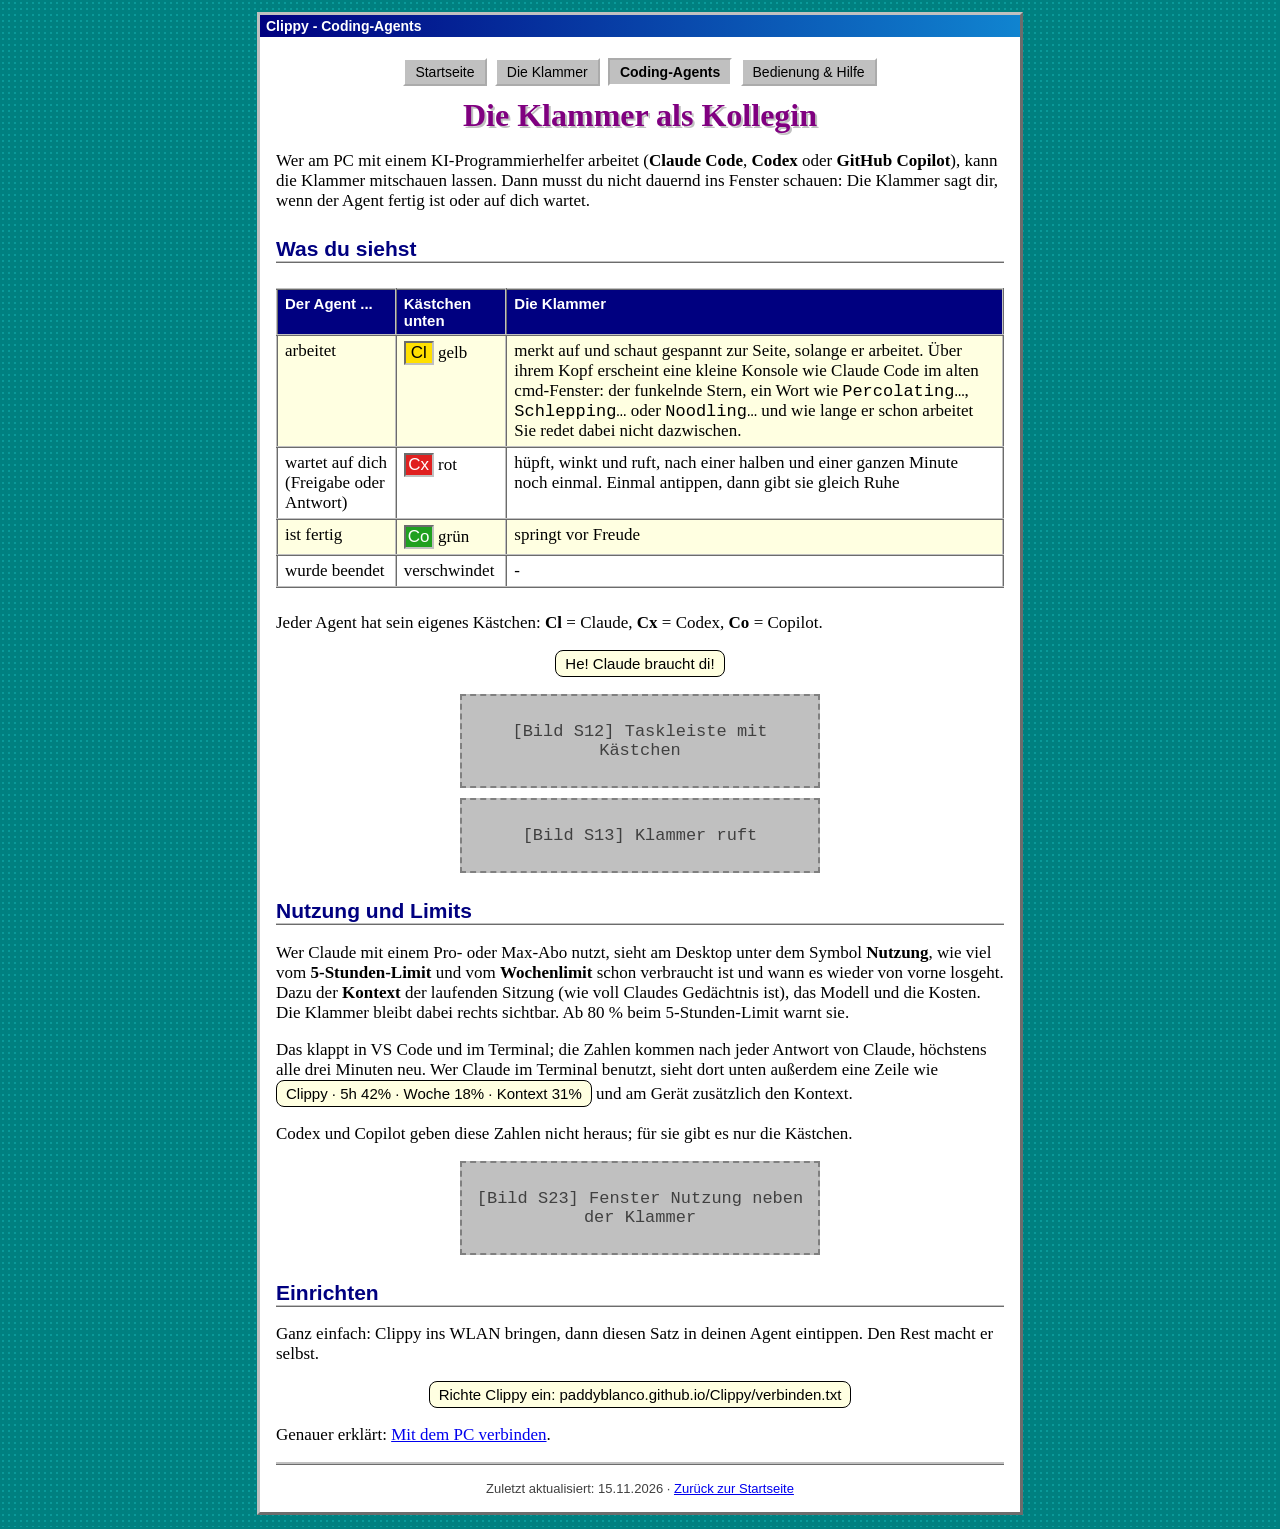
==== manual/agents.html @ 2e4bceea "Limits von Claude auch in VS Code: Hook holt sie per /usage - Die VS-Code-Erweiterung führt keine St" ====
<!DOCTYPE html>
<html lang="de">
<head>
<meta charset="utf-8">
<meta name="viewport" content="width=device-width, initial-scale=1">
<title>Clippy - Coding-Agents</title>
<link rel="stylesheet" href="style.css">
</head>
<body>
<div class="page">
<div class="titlebar">Clippy - Coding-Agents</div>
<div class="content">

<div class="nav">
  <a href="index.html">Startseite</a>
  <a href="klammer.html">Die Klammer</a>
  <a class="here" href="agents.html">Coding-Agents</a>
  <a href="hilfe.html">Bedienung &amp; Hilfe</a>
</div>

<h1>Die Klammer als Kollegin</h1>
<p>Wer am PC mit einem KI-Programmierhelfer arbeitet (<b>Claude Code</b>, <b>Codex</b> oder <b>GitHub Copilot</b>),
kann die Klammer mitschauen lassen. Dann musst du nicht dauernd ins Fenster schauen: Die Klammer sagt dir, wenn der
Agent fertig ist oder auf dich wartet.</p>

<h2>Was du siehst</h2>
<div class="wrap"><table class="box">
  <tr><th>Der Agent ...</th><th>Kästchen unten</th><th>Die Klammer</th></tr>
  <tr><td>arbeitet</td><td><span class="chip" style="background:#ffe000">Cl</span> gelb</td>
      <td>merkt auf und schaut gespannt zur Seite, solange er arbeitet. Über ihrem Kopf erscheint eine kleine
      Konsole wie Claude Code im alten cmd-Fenster: der funkelnde Stern, ein Wort wie <tt>Percolating…</tt>,
      <tt>Schlepping…</tt> oder <tt>Noodling…</tt> und wie lange er schon arbeitet
      Sie redet dabei nicht dazwischen.</td></tr>
  <tr><td>wartet auf dich (Freigabe oder Antwort)</td><td><span class="chip" style="background:#e02020;color:#fff">Cx</span> rot</td>
      <td>hüpft, winkt und ruft, nach einer halben und einer ganzen Minute noch einmal. Einmal antippen, dann gibt sie gleich Ruhe</td></tr>
  <tr><td>ist fertig</td><td><span class="chip" style="background:#20a020;color:#fff">Co</span> grün</td>
      <td>springt vor Freude</td></tr>
  <tr><td>wurde beendet</td><td>verschwindet</td><td>-</td></tr>
</table></div>
<p>Jeder Agent hat sein eigenes Kästchen: <b>Cl</b> = Claude, <b>Cx</b> = Codex, <b>Co</b> = Copilot.</p>
<p style="text-align:center"><span class="say">He! Claude braucht di!</span></p>
<div class="shot">[Bild S12] Taskleiste mit Kästchen</div>
<div class="shot">[Bild S13] Klammer ruft</div>

<h2>Nutzung und Limits</h2>
<p>Wer Claude mit einem Pro- oder Max-Abo nutzt, sieht am Desktop unter dem Symbol <b>Nutzung</b>, wie viel vom
<b>5-Stunden-Limit</b> und vom <b>Wochenlimit</b> schon verbraucht ist und wann es wieder von vorne losgeht. Dazu
der <b>Kontext</b> der laufenden Sitzung (wie voll Claudes Gedächtnis ist), das Modell und die Kosten.
Die Klammer bleibt dabei rechts sichtbar. Ab 80 % beim 5-Stunden-Limit warnt sie.</p>
<p>Das klappt in VS Code und im Terminal; die Zahlen kommen nach jeder Antwort von Claude, höchstens alle drei
Minuten neu. Wer Claude im Terminal benutzt, sieht dort unten außerdem eine Zeile wie
<span class="say">Clippy · 5h 42% · Woche 18% · Kontext 31%</span> und am Gerät zusätzlich den Kontext.</p>
<p>Codex und Copilot geben diese Zahlen nicht heraus; für sie gibt es nur die Kästchen.</p>
<div class="shot">[Bild S23] Fenster Nutzung neben der Klammer</div>

<h2>Einrichten</h2>
<p>Ganz einfach: Clippy ins WLAN bringen, dann diesen Satz in deinen Agent eintippen. Den Rest macht er selbst.</p>
<p style="text-align:center"><span class="say">Richte Clippy ein: paddyblanco.github.io/Clippy/verbinden.txt</span></p>
<p>Genauer erklärt: <a href="verbinden.html">Mit dem PC verbinden</a>.</p>

<hr>
<div class="footer">
  Zuletzt aktualisiert: 15.11.2026 &middot; <a href="index.html">Zurück zur Startseite</a>
</div>
</div>
</div>
</body>
</html>
---- manual/style.css ----
/* Clippy-Handbuch: private Homepage von 1998, aber am Handy lesbar. */
body {
  margin: 0;
  padding: 12px;
  background-color: #008080;
  background-image: radial-gradient(#0a9a9a 1px, transparent 1px);
  background-size: 6px 6px;
  font-family: "Times New Roman", Times, serif;
  font-size: 17px;
  color: #000000;
}
.page {
  max-width: 760px;
  margin: 0 auto;
  background: #ffffff;
  border: 3px outset #c0c0c0;
}
.titlebar {
  background: linear-gradient(90deg, #000080, #1084d0);
  color: #ffffff;
  font-family: Tahoma, Verdana, sans-serif;
  font-weight: bold;
  font-size: 14px;
  padding: 3px 6px;
}
.content { padding: 10px 16px 16px; }
h1 {
  font-family: "Comic Sans MS", "Comic Sans", cursive;
  color: #800080;
  text-align: center;
  font-size: 32px;
  margin: 8px 0;
  text-shadow: 2px 2px #c0c0c0;
}
h2 {
  font-family: Arial, Helvetica, sans-serif;
  color: #000080;
  border-bottom: 2px ridge #c0c0c0;
  font-size: 21px;
  margin-top: 26px;
}
a { color: #0000ee; }
a:visited { color: #551a8b; }
hr { border: 0; border-top: 3px ridge #c0c0c0; margin: 16px 0; }
.nav { text-align: center; margin: 8px 0 4px; }
.nav a {
  display: inline-block;
  margin: 3px 2px;
  padding: 4px 10px;
  background: #c0c0c0;
  border: 2px outset #ffffff;
  color: #000000;
  text-decoration: none;
  font-family: Tahoma, Verdana, sans-serif;
  font-size: 14px;
}
.nav a.here { border-style: inset; font-weight: bold; }
.marquee {
  background: #000000;
  color: #00ff00;
  font-family: "Courier New", monospace;
  padding: 3px 0;
  margin: 8px 0;
}
.blink { animation: blink 1s steps(1) infinite; color: #ff0000; font-weight: bold; }
@keyframes blink { 50% { visibility: hidden; } }
table.box { border-collapse: collapse; width: 100%; margin: 8px 0; }
table.box th { background: #000080; color: #ffffff; font-family: Arial, sans-serif; font-size: 15px; }
table.box th, table.box td { border: 2px inset #c0c0c0; padding: 5px 7px; vertical-align: top; text-align: left; }
table.box tr:nth-child(even) td { background: #ffffe1; }
.wrap { overflow-x: auto; }
.shot {
  border: 2px dashed #808080;
  background: #c0c0c0;
  color: #404040;
  text-align: center;
  font-family: "Courier New", monospace;
  padding: 26px 8px;
  margin: 10px auto;
  max-width: 340px;
}
.say {
  background: #ffffe1;
  border: 1px solid #000000;
  border-radius: 8px;
  padding: 4px 9px;
  font-family: Tahoma, Verdana, sans-serif;
  font-size: 15px;
  display: inline-block;
}
.footer {
  text-align: center;
  font-size: 13px;
  color: #404040;
  font-family: Arial, sans-serif;
}
.hello { text-align: center; }
.hello svg { width: 110px; height: auto; vertical-align: middle; }
.hello .say { vertical-align: middle; }
table.box td, table.box th { overflow-wrap: break-word; hyphens: auto; }

/* Handy: weniger Rand, kleinere Überschriften, Tabellen enger */
@media (max-width: 520px) {
  body { padding: 6px; font-size: 16px; }
  .content { padding: 6px 10px 12px; }
  h1 { font-size: 25px; }
  h2 { font-size: 19px; }
  .nav a { padding: 4px 7px; font-size: 13px; }
  table.box th, table.box td { padding: 4px 5px; font-size: 15px; }
  .hello svg { width: 80px; }
}
.chip { display: inline-block; min-width: 26px; text-align: center; border: 2px inset #c0c0c0; font-family: Tahoma, sans-serif; }
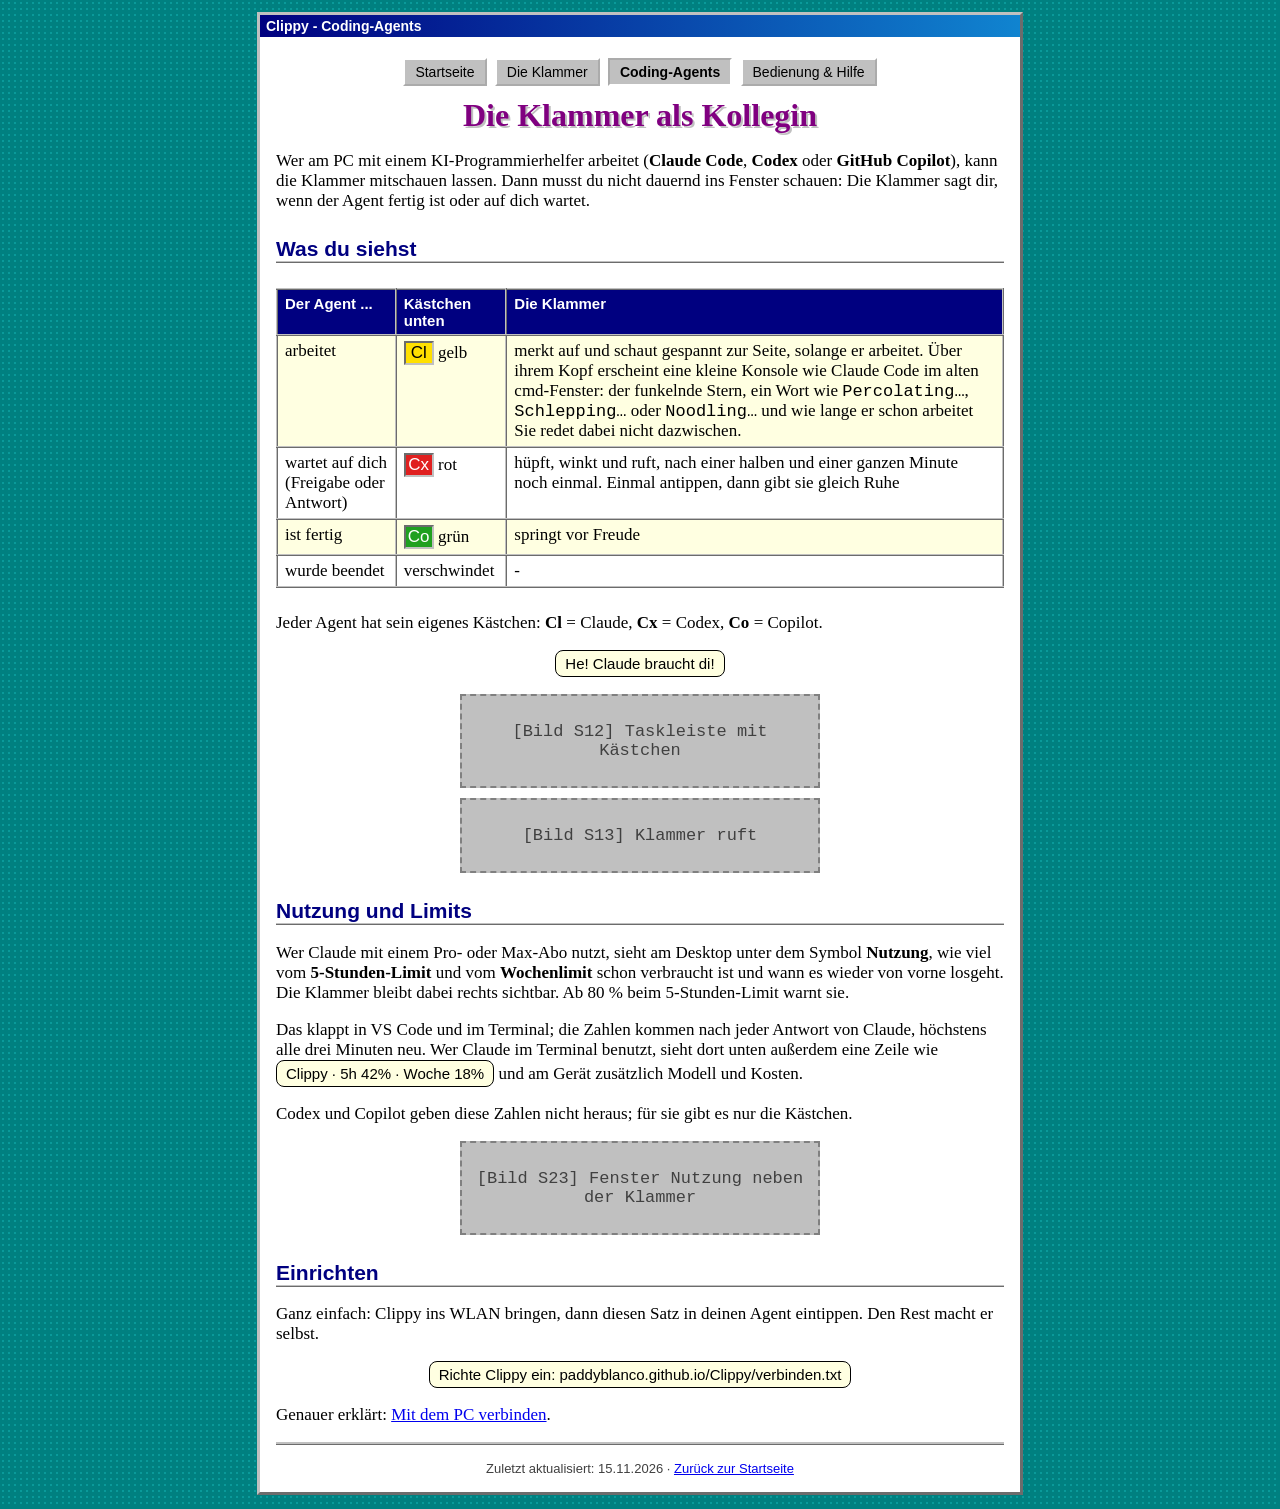
==== commit 6c773423: "Fenster Nutzung zeigt nur noch die Limits, ohne Kontext In VS Code gibt es den Kontext nur als Token" ====
--- a/manual/agents.html
+++ b/manual/agents.html
@@ -44,12 +44,11 @@
 
 <h2>Nutzung und Limits</h2>
 <p>Wer Claude mit einem Pro- oder Max-Abo nutzt, sieht am Desktop unter dem Symbol <b>Nutzung</b>, wie viel vom
-<b>5-Stunden-Limit</b> und vom <b>Wochenlimit</b> schon verbraucht ist und wann es wieder von vorne losgeht. Dazu
-der <b>Kontext</b> der laufenden Sitzung (wie voll Claudes Gedächtnis ist), das Modell und die Kosten.
+<b>5-Stunden-Limit</b> und vom <b>Wochenlimit</b> schon verbraucht ist und wann es wieder von vorne losgeht.
 Die Klammer bleibt dabei rechts sichtbar. Ab 80 % beim 5-Stunden-Limit warnt sie.</p>
 <p>Das klappt in VS Code und im Terminal; die Zahlen kommen nach jeder Antwort von Claude, höchstens alle drei
 Minuten neu. Wer Claude im Terminal benutzt, sieht dort unten außerdem eine Zeile wie
-<span class="say">Clippy · 5h 42% · Woche 18% · Kontext 31%</span> und am Gerät zusätzlich den Kontext.</p>
+<span class="say">Clippy · 5h 42% · Woche 18%</span> und am Gerät zusätzlich Modell und Kosten.</p>
 <p>Codex und Copilot geben diese Zahlen nicht heraus; für sie gibt es nur die Kästchen.</p>
 <div class="shot">[Bild S23] Fenster Nutzung neben der Klammer</div>
 
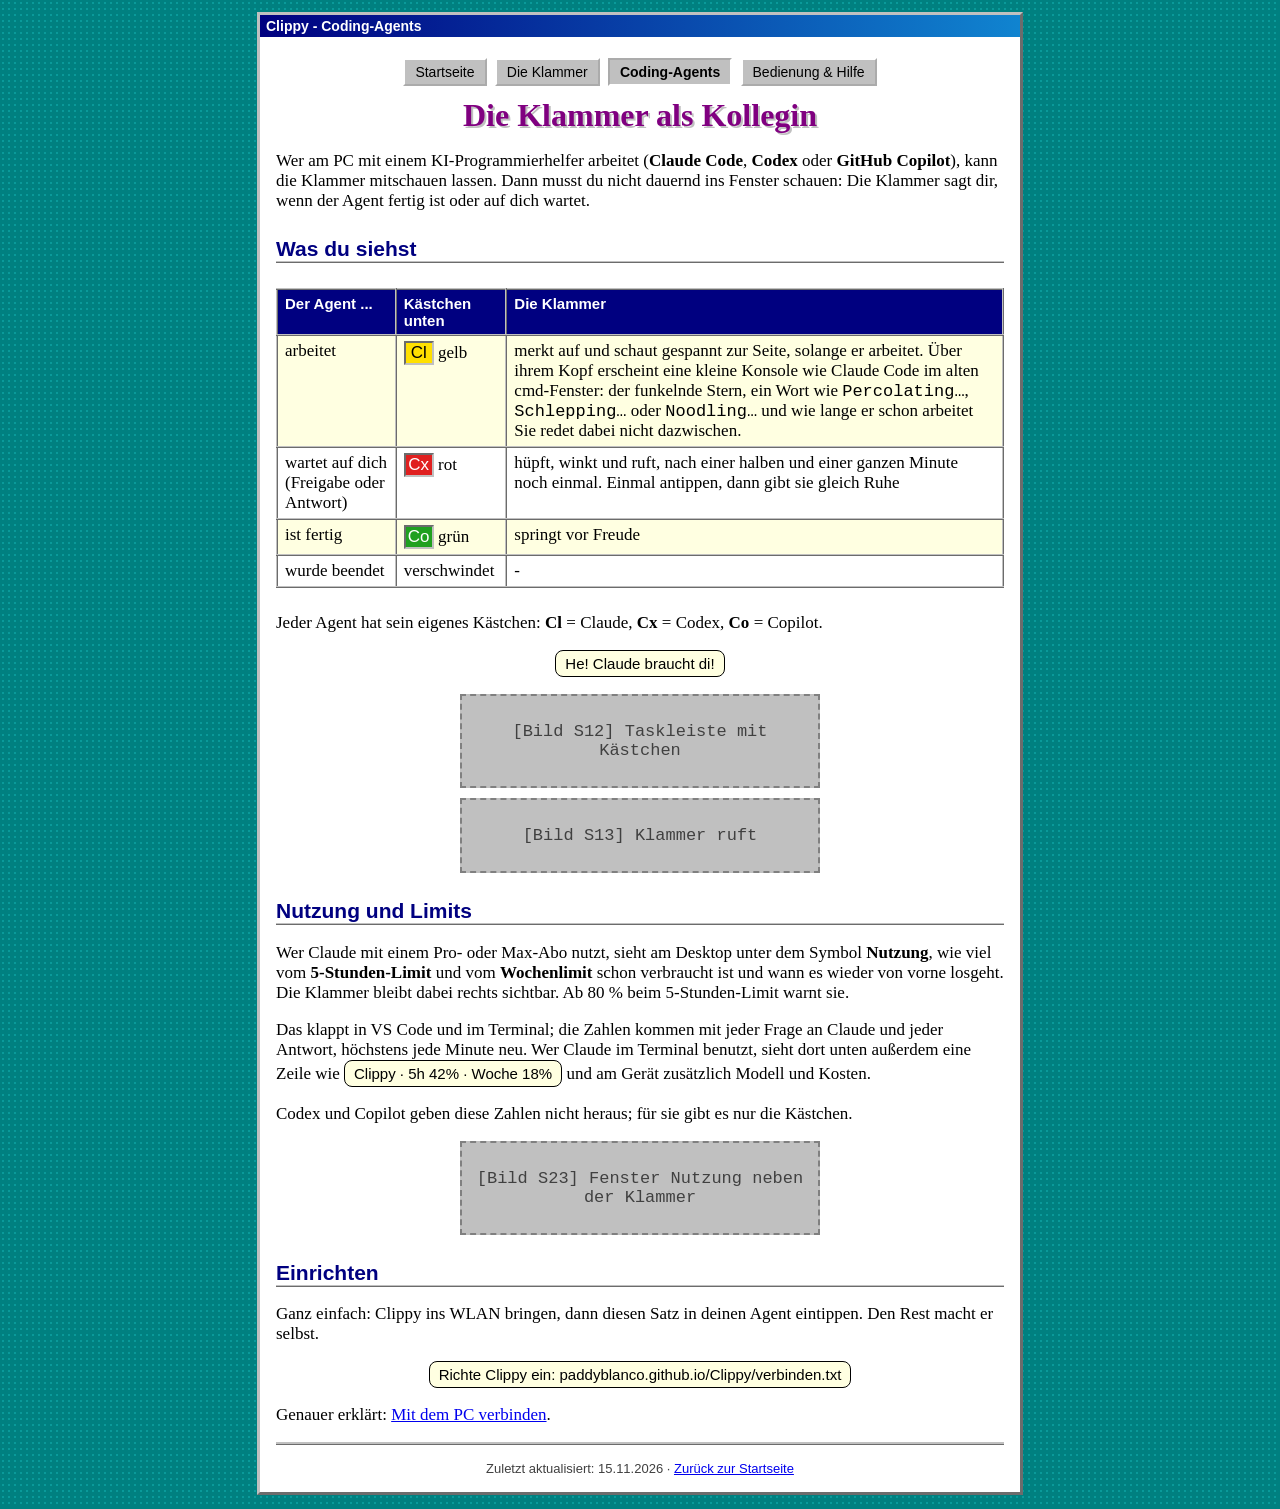
==== commit 3fe1768b: "Limits kommen jede Minute, bei jeder Frage und Antwort Der Nutzungs-Hook läuft jetzt bei UserPromptS" ====
--- a/manual/agents.html
+++ b/manual/agents.html
@@ -46,8 +46,8 @@
 <p>Wer Claude mit einem Pro- oder Max-Abo nutzt, sieht am Desktop unter dem Symbol <b>Nutzung</b>, wie viel vom
 <b>5-Stunden-Limit</b> und vom <b>Wochenlimit</b> schon verbraucht ist und wann es wieder von vorne losgeht.
 Die Klammer bleibt dabei rechts sichtbar. Ab 80 % beim 5-Stunden-Limit warnt sie.</p>
-<p>Das klappt in VS Code und im Terminal; die Zahlen kommen nach jeder Antwort von Claude, höchstens alle drei
-Minuten neu. Wer Claude im Terminal benutzt, sieht dort unten außerdem eine Zeile wie
+<p>Das klappt in VS Code und im Terminal; die Zahlen kommen mit jeder Frage an Claude und jeder Antwort,
+höchstens jede Minute neu. Wer Claude im Terminal benutzt, sieht dort unten außerdem eine Zeile wie
 <span class="say">Clippy · 5h 42% · Woche 18%</span> und am Gerät zusätzlich Modell und Kosten.</p>
 <p>Codex und Copilot geben diese Zahlen nicht heraus; für sie gibt es nur die Kästchen.</p>
 <div class="shot">[Bild S23] Fenster Nutzung neben der Klammer</div>
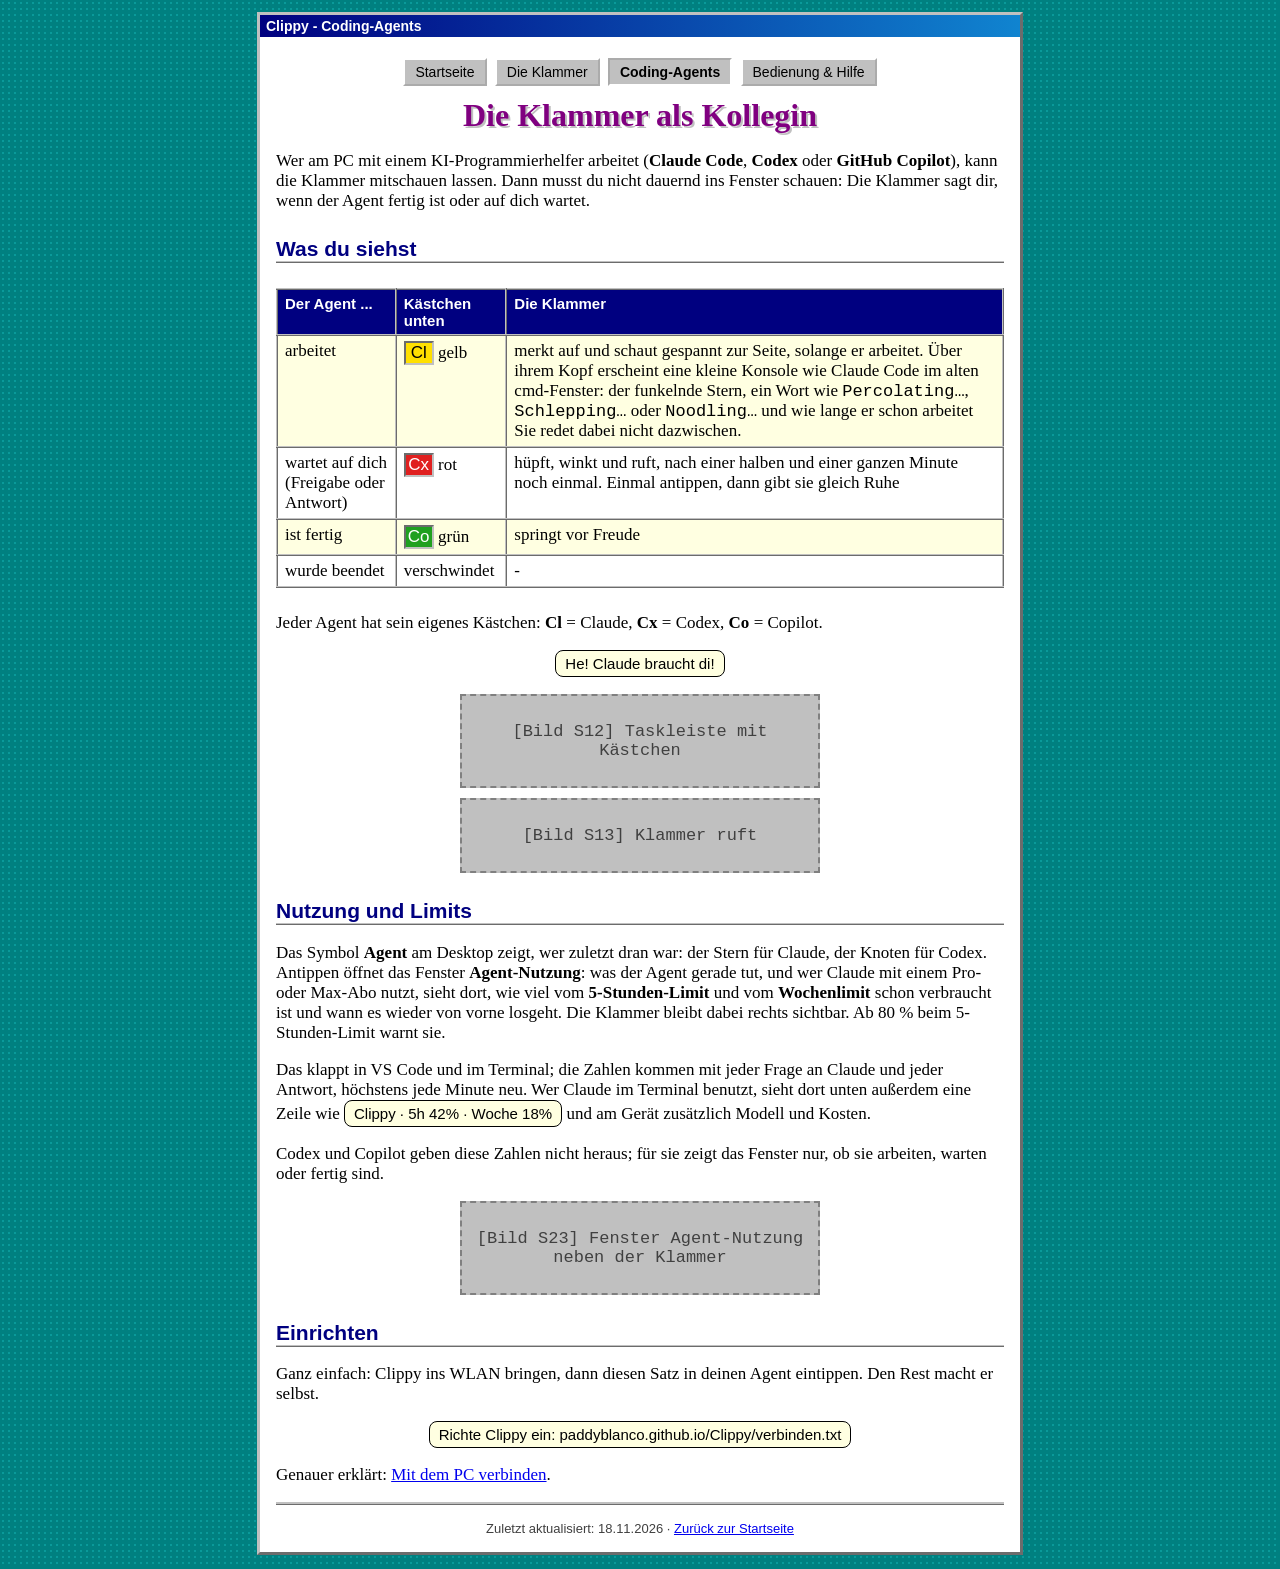
==== commit 74f0785e: "Symbol Agent mit Zeichen von Claude oder Codex Das Symbol „Nutzung“ heißt „Agent“ und zeigt den Ster" ====
--- a/manual/agents.html
+++ b/manual/agents.html
@@ -43,14 +43,17 @@
 <div class="shot">[Bild S13] Klammer ruft</div>
 
 <h2>Nutzung und Limits</h2>
-<p>Wer Claude mit einem Pro- oder Max-Abo nutzt, sieht am Desktop unter dem Symbol <b>Nutzung</b>, wie viel vom
+<p>Das Symbol <b>Agent</b> am Desktop zeigt, wer zuletzt dran war: der Stern für Claude, der Knoten für Codex.
+Antippen öffnet das Fenster <b>Agent-Nutzung</b>: was der Agent gerade tut, und wer Claude mit einem Pro- oder
+Max-Abo nutzt, sieht dort, wie viel vom
 <b>5-Stunden-Limit</b> und vom <b>Wochenlimit</b> schon verbraucht ist und wann es wieder von vorne losgeht.
 Die Klammer bleibt dabei rechts sichtbar. Ab 80 % beim 5-Stunden-Limit warnt sie.</p>
 <p>Das klappt in VS Code und im Terminal; die Zahlen kommen mit jeder Frage an Claude und jeder Antwort,
 höchstens jede Minute neu. Wer Claude im Terminal benutzt, sieht dort unten außerdem eine Zeile wie
 <span class="say">Clippy · 5h 42% · Woche 18%</span> und am Gerät zusätzlich Modell und Kosten.</p>
-<p>Codex und Copilot geben diese Zahlen nicht heraus; für sie gibt es nur die Kästchen.</p>
-<div class="shot">[Bild S23] Fenster Nutzung neben der Klammer</div>
+<p>Codex und Copilot geben diese Zahlen nicht heraus; für sie zeigt das Fenster nur, ob sie arbeiten, warten oder
+fertig sind.</p>
+<div class="shot">[Bild S23] Fenster Agent-Nutzung neben der Klammer</div>
 
 <h2>Einrichten</h2>
 <p>Ganz einfach: Clippy ins WLAN bringen, dann diesen Satz in deinen Agent eintippen. Den Rest macht er selbst.</p>
@@ -59,7 +62,7 @@
 
 <hr>
 <div class="footer">
-  Zuletzt aktualisiert: 15.11.2026 &middot; <a href="index.html">Zurück zur Startseite</a>
+  Zuletzt aktualisiert: 18.11.2026 &middot; <a href="index.html">Zurück zur Startseite</a>
 </div>
 </div>
 </div>
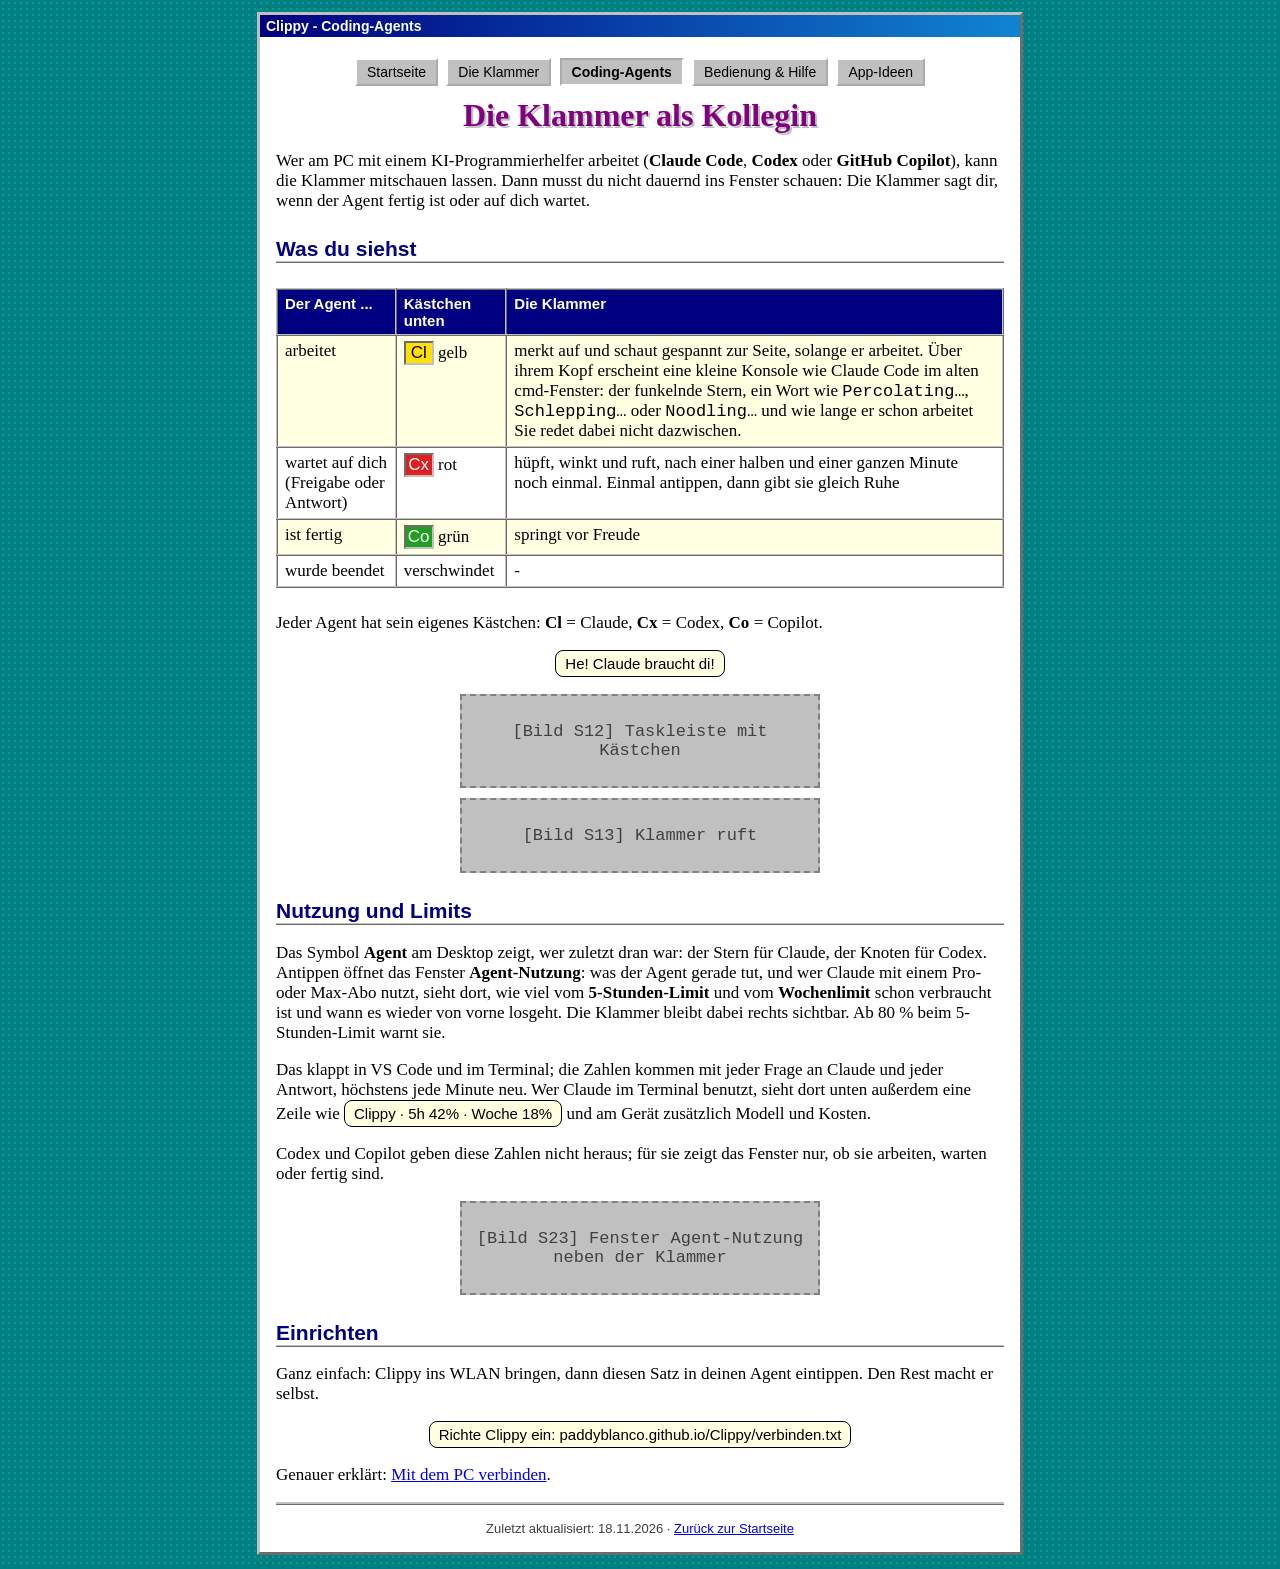
==== commit e286cac5: "Handbuch-Seite App-Ideen: Sonnenstrom, Messgeräte und mehr Neue Seite manual/ideen.html: Photovoltai" ====
--- a/manual/agents.html
+++ b/manual/agents.html
@@ -16,6 +16,7 @@
   <a href="klammer.html">Die Klammer</a>
   <a class="here" href="agents.html">Coding-Agents</a>
   <a href="hilfe.html">Bedienung &amp; Hilfe</a>
+  <a href="ideen.html">App-Ideen</a>
 </div>
 
 <h1>Die Klammer als Kollegin</h1>
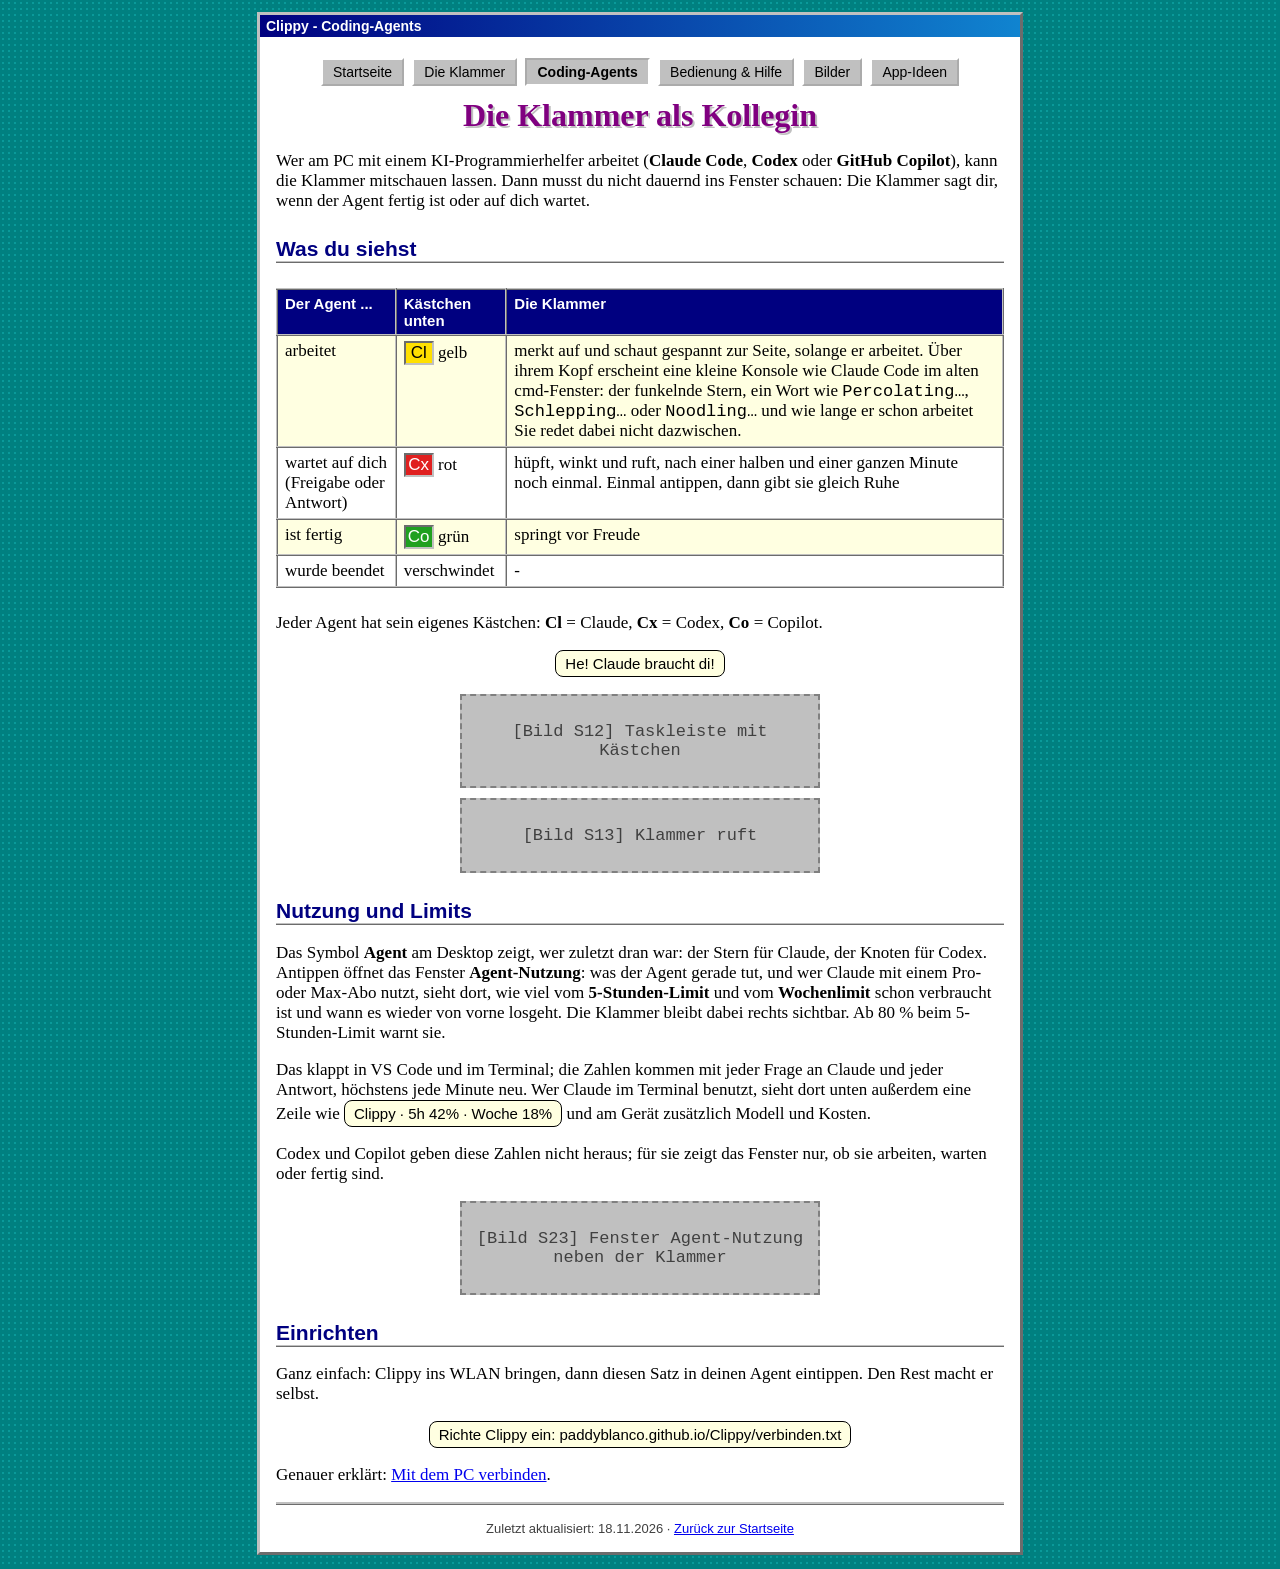
==== commit bb80db61: "Diashow: Fotos von der Karte und direkt vom Handy App Diashow zeigt Fotos von der microSD-Karte. In " ====
--- a/manual/agents.html
+++ b/manual/agents.html
@@ -16,6 +16,7 @@
   <a href="klammer.html">Die Klammer</a>
   <a class="here" href="agents.html">Coding-Agents</a>
   <a href="hilfe.html">Bedienung &amp; Hilfe</a>
+  <a href="bilder.html">Bilder</a>
   <a href="ideen.html">App-Ideen</a>
 </div>
 
--- a/manual/style.css
+++ b/manual/style.css
@@ -110,3 +110,19 @@
   .hello svg { width: 80px; }
 }
 .chip { display: inline-block; min-width: 26px; text-align: center; border: 2px inset #c0c0c0; font-family: Tahoma, sans-serif; }
+/* Werkzeug auf bilder.html: Kasten und Knöpfe im Windows-98-Grau */
+.tool { background: #c0c0c0; border: 2px outset #ffffff; padding: 4px 12px; margin: 12px 0; }
+.tool button {
+  font-family: Tahoma, Verdana, sans-serif;
+  font-size: 15px;
+  min-height: 40px;
+  margin: 4px 6px 4px 0;
+  padding: 4px 14px;
+  background: #c0c0c0;
+  border: 2px outset #ffffff;
+}
+.tool button:active { border-style: inset; }
+.tool button:disabled { color: #808080; }
+.tool ul { background: #ffffff; border: 2px inset #c0c0c0; padding: 6px 6px 6px 28px; max-height: 260px;
+  overflow-y: auto; font-family: Tahoma, sans-serif; font-size: 14px; }
+.tool .bad, .bad { color: #a00000; }
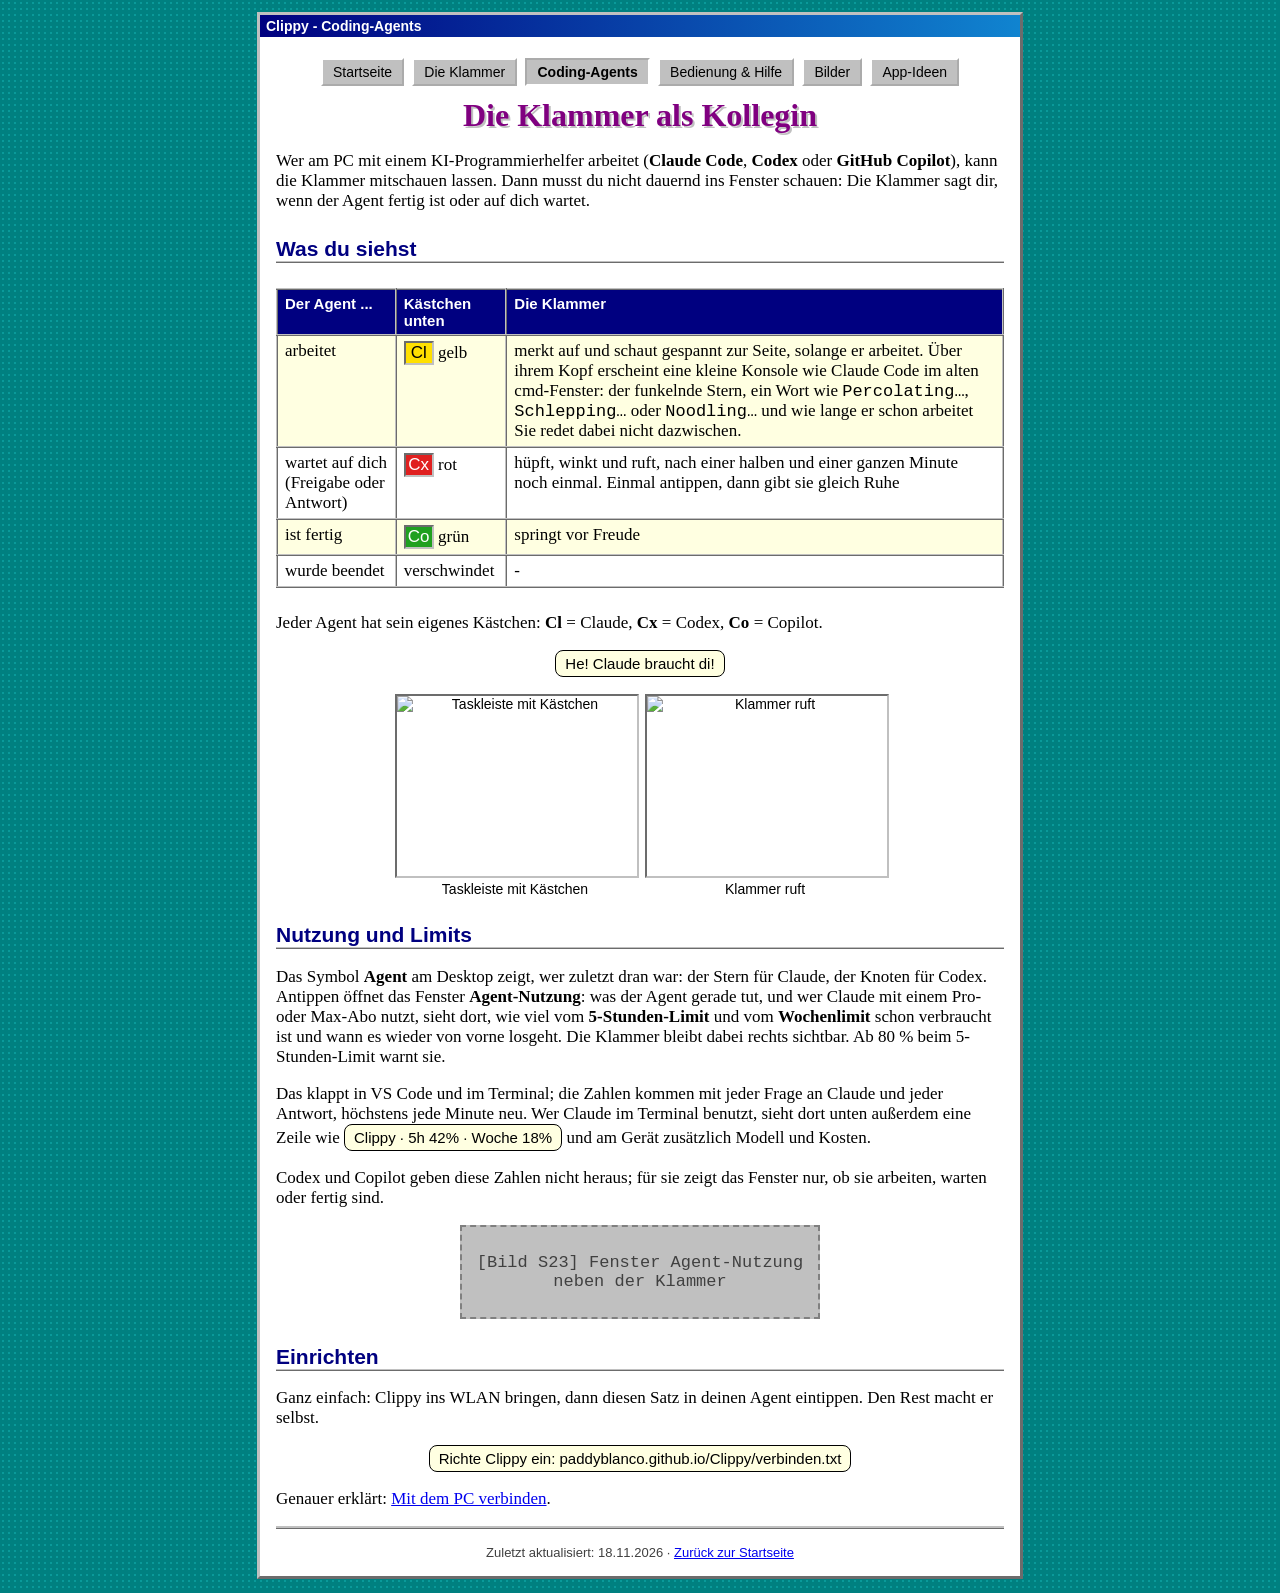
==== commit 0dcc9a00: "Handbuch zeigt Bilder vom Gerät statt Platzhaltern tools/screenshots.py zeichnet 16 Szenen mit der V" ====
--- a/manual/agents.html
+++ b/manual/agents.html
@@ -41,8 +41,10 @@
 </table></div>
 <p>Jeder Agent hat sein eigenes Kästchen: <b>Cl</b> = Claude, <b>Cx</b> = Codex, <b>Co</b> = Copilot.</p>
 <p style="text-align:center"><span class="say">He! Claude braucht di!</span></p>
-<div class="shot">[Bild S12] Taskleiste mit Kästchen</div>
-<div class="shot">[Bild S13] Klammer ruft</div>
+<div class="gallery">
+  <figure><img class="pic" src="img/s12.png" alt="Taskleiste mit Kästchen" width="320" height="240"><figcaption>Taskleiste mit Kästchen</figcaption></figure>
+  <figure><img class="pic" src="img/s13.png" alt="Klammer ruft" width="320" height="240"><figcaption>Klammer ruft</figcaption></figure>
+</div>
 
 <h2>Nutzung und Limits</h2>
 <p>Das Symbol <b>Agent</b> am Desktop zeigt, wer zuletzt dran war: der Stern für Claude, der Knoten für Codex.
--- a/manual/style.css
+++ b/manual/style.css
@@ -126,3 +126,9 @@
 .tool ul { background: #ffffff; border: 2px inset #c0c0c0; padding: 6px 6px 6px 28px; max-height: 260px;
   overflow-y: auto; font-family: Tahoma, sans-serif; font-size: 14px; }
 .tool .bad, .bad { color: #a00000; }
+/* Bilder vom Gerät, erzeugt mit tools/screenshots.py (docs/manual.md) */
+img.pic { display: block; margin: 10px auto; max-width: 100%; height: auto; border: 2px inset #c0c0c0; }
+.gallery { display: flex; flex-wrap: wrap; justify-content: center; gap: 10px; margin: 10px 0; }
+.gallery figure { margin: 0; width: 240px; max-width: calc(50% - 6px); text-align: center; font-size: 14px;
+  font-family: Tahoma, sans-serif; }
+.gallery img.pic { width: 100%; margin: 0 0 3px; }
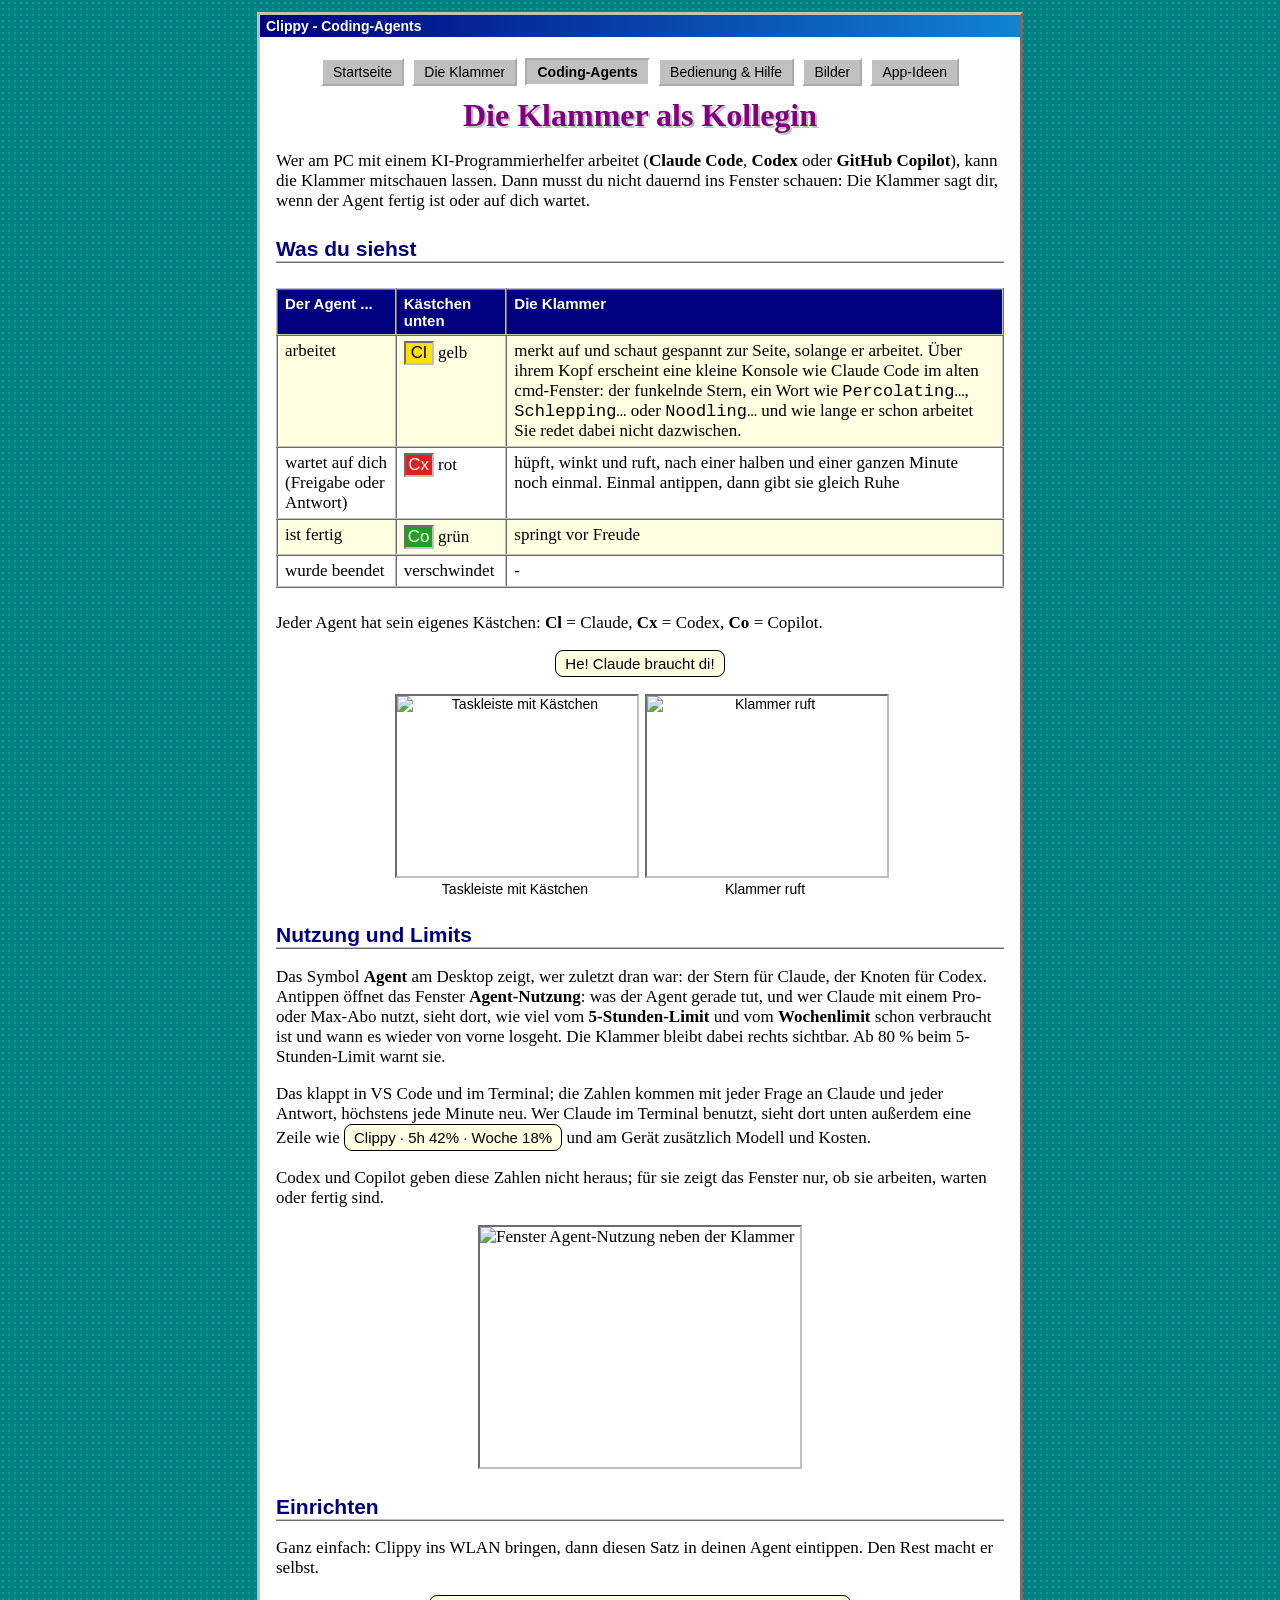
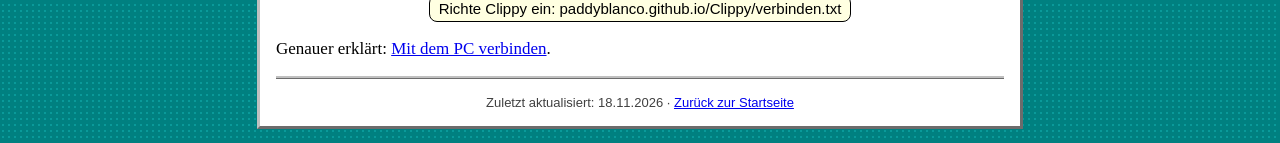
==== commit 2270ca01: "Handbuch zeigt alle Bilder vom Gerät und vom Handy Keine Platzhalter mehr: WLAN-Liste, Tastatur, QR-" ====
--- a/manual/agents.html
+++ b/manual/agents.html
@@ -57,7 +57,7 @@
 <span class="say">Clippy · 5h 42% · Woche 18%</span> und am Gerät zusätzlich Modell und Kosten.</p>
 <p>Codex und Copilot geben diese Zahlen nicht heraus; für sie zeigt das Fenster nur, ob sie arbeiten, warten oder
 fertig sind.</p>
-<div class="shot">[Bild S23] Fenster Agent-Nutzung neben der Klammer</div>
+<img class="pic" src="img/s23.png" alt="Fenster Agent-Nutzung neben der Klammer" width="320" height="240">
 
 <h2>Einrichten</h2>
 <p>Ganz einfach: Clippy ins WLAN bringen, dann diesen Satz in deinen Agent eintippen. Den Rest macht er selbst.</p>
--- a/manual/style.css
+++ b/manual/style.css
@@ -69,16 +69,6 @@
 table.box th, table.box td { border: 2px inset #c0c0c0; padding: 5px 7px; vertical-align: top; text-align: left; }
 table.box tr:nth-child(even) td { background: #ffffe1; }
 .wrap { overflow-x: auto; }
-.shot {
-  border: 2px dashed #808080;
-  background: #c0c0c0;
-  color: #404040;
-  text-align: center;
-  font-family: "Courier New", monospace;
-  padding: 26px 8px;
-  margin: 10px auto;
-  max-width: 340px;
-}
 .say {
   background: #ffffe1;
   border: 1px solid #000000;
